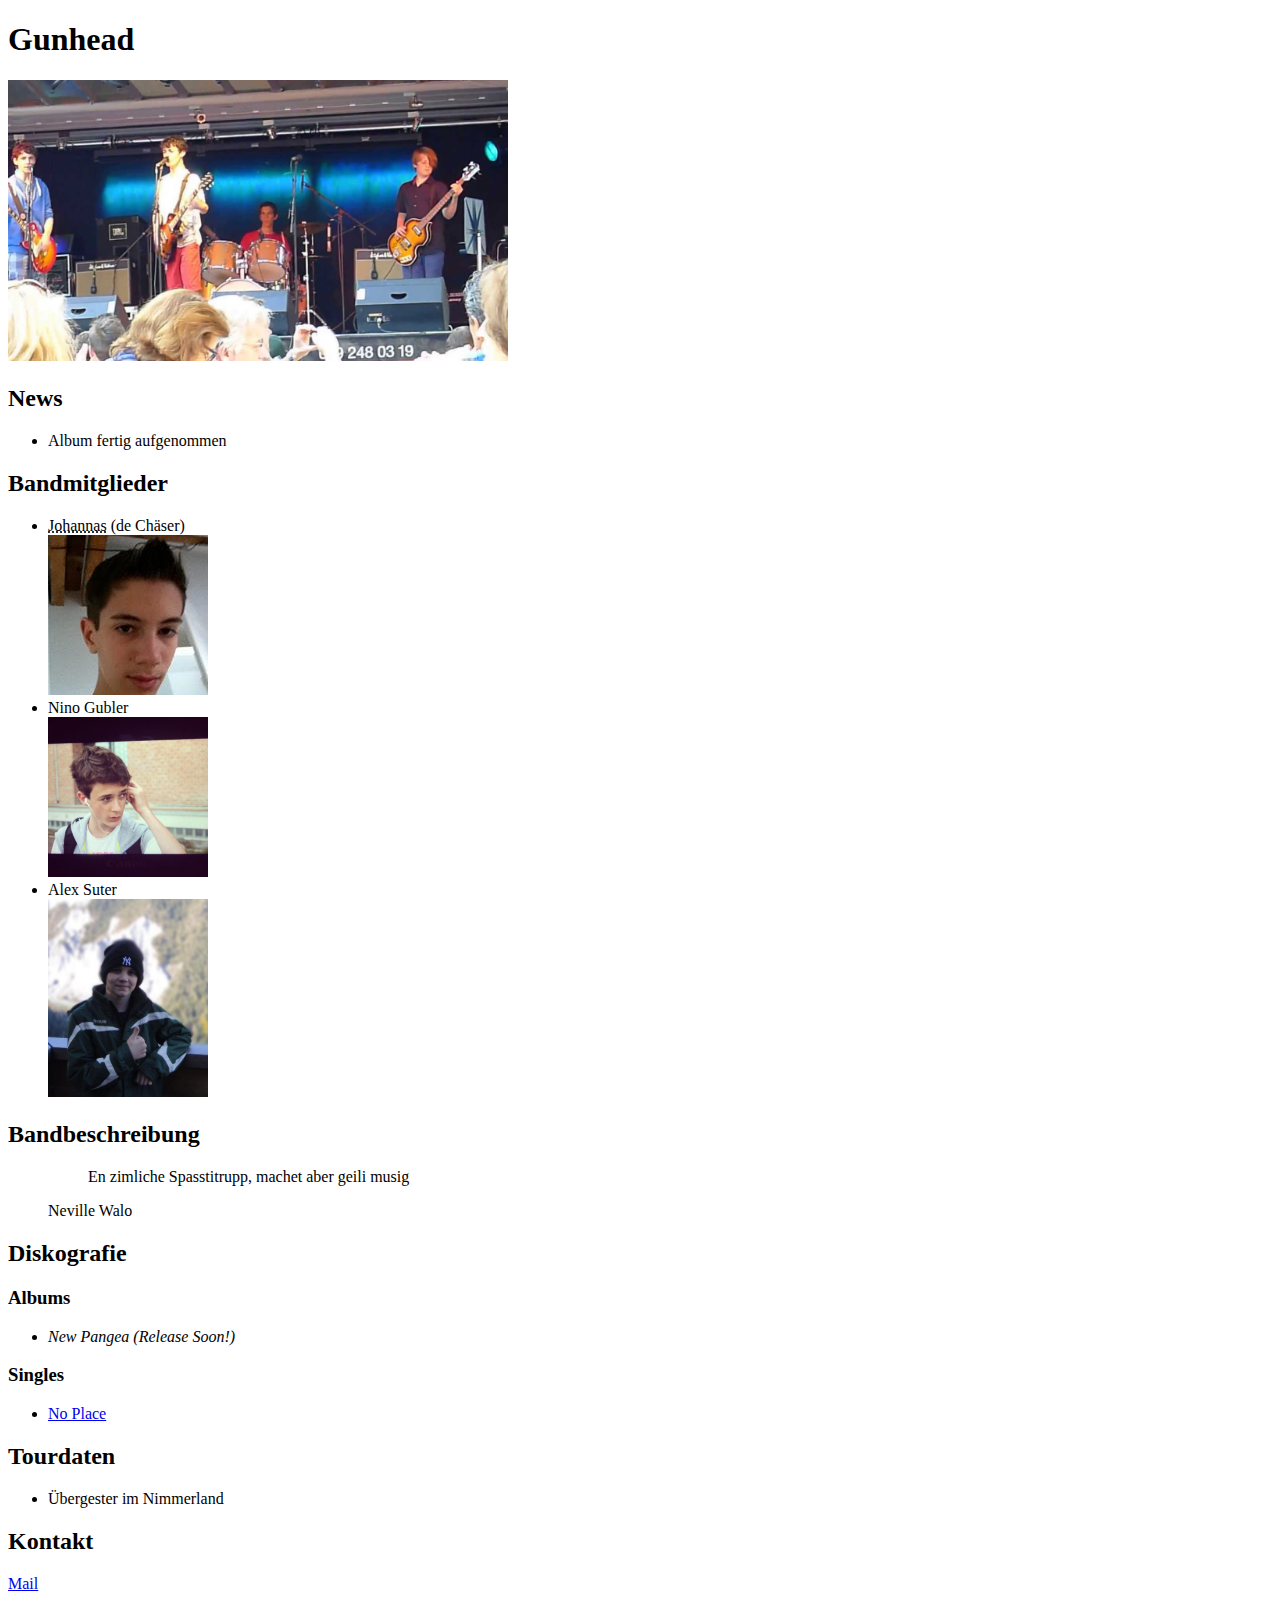
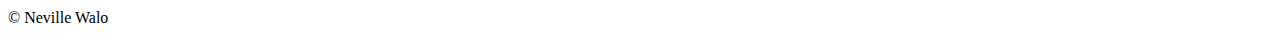
==== Gunhead.html @ 43dc77da "Intermediate Done" ====
<!DOCTYPE html>
<html lang="de">
<head>
    <meta charset="UTF-8">
    <meta name="description">
    <meta content="Website of Gundhead. A metal band">
    <title>Gunhead </title>
</head>
<body>
<h1>Gunhead</h1>
<img src="images/gunhead.jpg" width="500">

<h2>News</h2>
<ul>
    <li> Album fertig aufgenommen</li>
</ul>

<h2 id="Bandmitglieder">Bandmitglieder</h2>
<ul>
    <li><abbr title="SPASST!"> Johannas</abbr> (de Chäser) <br> <img src="images/johannes.jpg" width="160"></li>
    <li>Nino Gubler <br> <img src="images/nino.jpg" width="160"></li>
    <li>Alex Suter <br> <img src="images/alex.jpg" width="160"></li>
</ul>

<h2 id="Bandbeschreibung">Bandbeschreibung</h2>
<figure>
    <blockquote>En zimliche Spasstitrupp, machet aber geili musig</blockquote>
    <figcaption>Neville Walo</figcaption>
</figure>



<h2>Diskografie</h2>
<h3>Albums</h3>
<ul>
    <li><em>New Pangea (Release Soon!)</em></li>
</ul>

<h3>Singles</h3>
<ul>
    <li><a href="https://www.youtube.com/watch?v=WcLRz_9ASv8">No Place</a></li>
</ul>

<h2>Tourdaten</h2>
<ul>
    <li> Übergester im Nimmerland</li>
</ul>

<h2>Kontakt</h2>
<a href="mailto:dejojohetenchline@penis.ch">Mail</a>
<footer>
    <p> &copy; Neville Walo</p>
</footer>
</body>
</html>
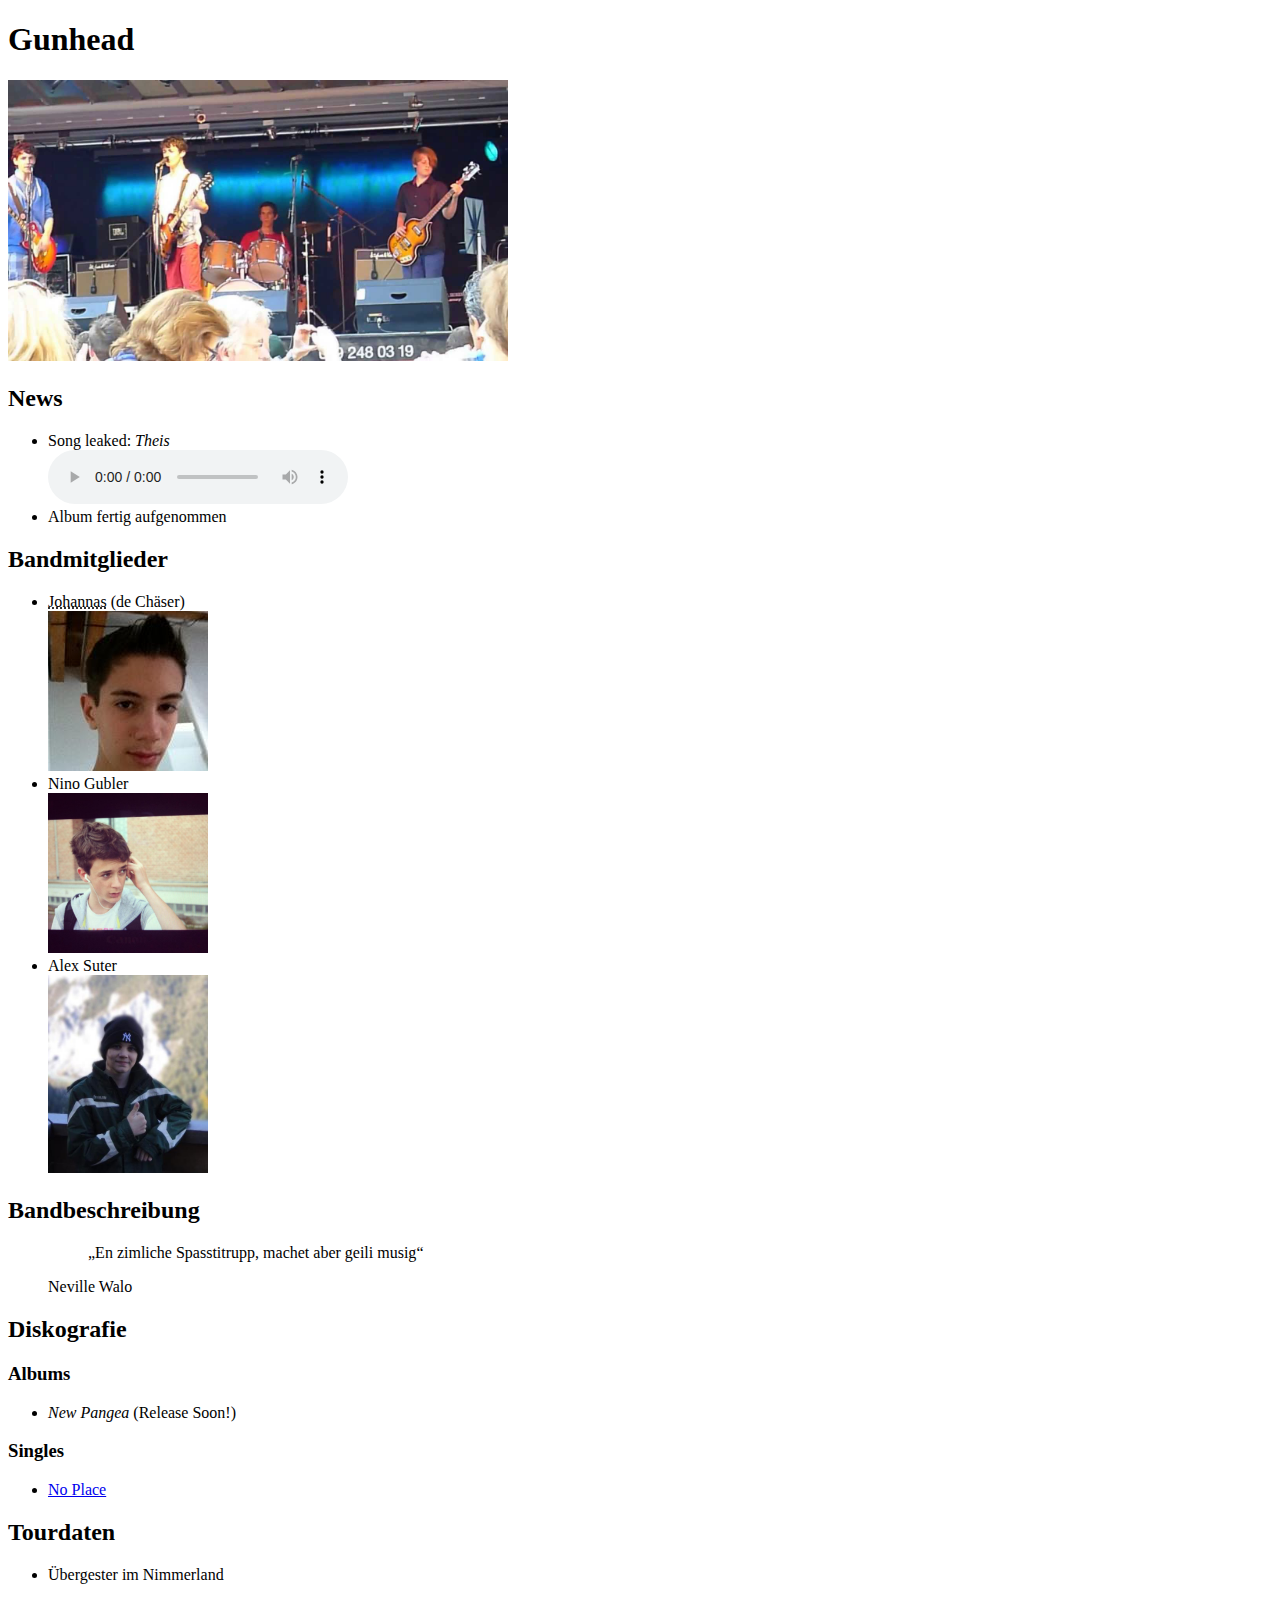
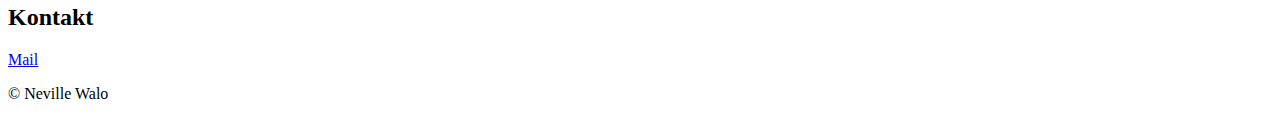
==== commit b8a3b665: "Added some fixes" ====
--- a/Gunhead.html
+++ b/Gunhead.html
@@ -1,6 +1,7 @@
 <!DOCTYPE html>
 <html lang="de">
 <head>
+    <link rel="icon" href="Images/gun.jpg">
     <meta charset="UTF-8">
     <meta name="description">
     <meta content="Website of Gundhead. A metal band">
@@ -8,32 +9,37 @@
 </head>
 <body>
 <h1>Gunhead</h1>
-<img src="images/gunhead.jpg" width="500">
+<img src="Images/gunhead.jpg" width="500">
 
 <h2>News</h2>
 <ul>
+    <li>Song leaked: <em>Theis</em> <br>
+        <audio controls>
+            <source src="Audio/Theis.mp3" type="audio/mpeg" title="Theis">
+            Your browser does not support the audio element.
+        </audio>
+    </li>
     <li> Album fertig aufgenommen</li>
 </ul>
 
 <h2 id="Bandmitglieder">Bandmitglieder</h2>
 <ul>
-    <li><abbr title="SPASST!"> Johannas</abbr> (de Chäser) <br> <img src="images/johannes.jpg" width="160"></li>
-    <li>Nino Gubler <br> <img src="images/nino.jpg" width="160"></li>
-    <li>Alex Suter <br> <img src="images/alex.jpg" width="160"></li>
+    <li><abbr title="SPASST!"> Johannas</abbr> (de Chäser) <br> <img src="Images/johannes.jpg" width="160"></li>
+    <li>Nino Gubler <br> <img src="Images/nino.jpg" width="160"></li>
+    <li>Alex Suter <br> <img src="Images/alex.jpg" width="160"></li>
 </ul>
 
 <h2 id="Bandbeschreibung">Bandbeschreibung</h2>
 <figure>
-    <blockquote>En zimliche Spasstitrupp, machet aber geili musig</blockquote>
+    <blockquote><q>En zimliche Spasstitrupp, machet aber geili musig</q></blockquote>
     <figcaption>Neville Walo</figcaption>
 </figure>
-
 
 
 <h2>Diskografie</h2>
 <h3>Albums</h3>
 <ul>
-    <li><em>New Pangea (Release Soon!)</em></li>
+    <li><em>New Pangea</em> (Release Soon!)</li>
 </ul>
 
 <h3>Singles</h3>
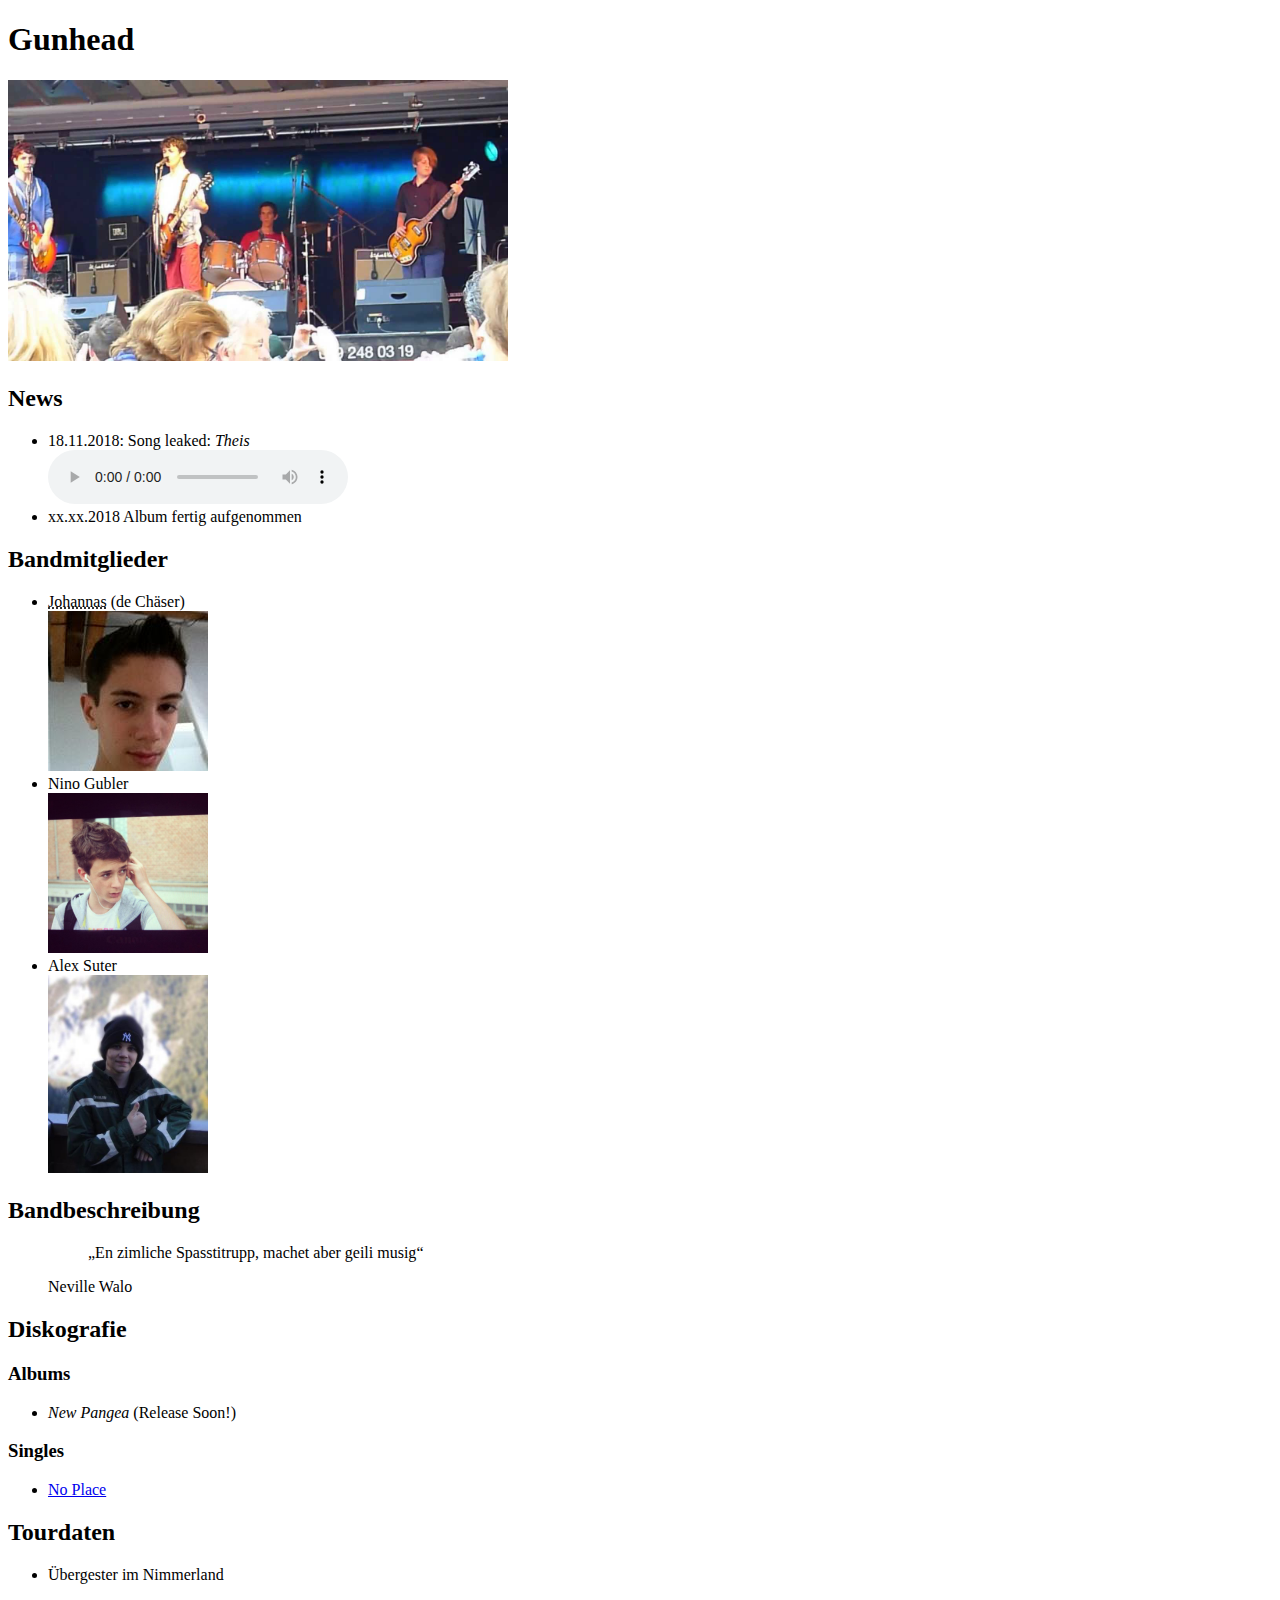
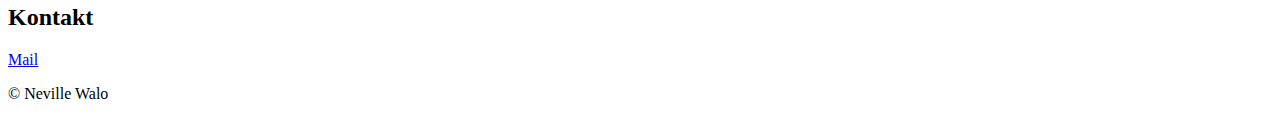
==== commit 38617d62: "Datum Added" ====
--- a/Gunhead.html
+++ b/Gunhead.html
@@ -13,13 +13,13 @@
 
 <h2>News</h2>
 <ul>
-    <li>Song leaked: <em>Theis</em> <br>
+    <li>18.11.2018: Song leaked: <em>Theis</em> <br>
         <audio controls>
             <source src="Audio/Theis.mp3" type="audio/mpeg" title="Theis">
             Your browser does not support the audio element.
         </audio>
     </li>
-    <li> Album fertig aufgenommen</li>
+    <li>xx.xx.2018 Album fertig aufgenommen</li>
 </ul>
 
 <h2 id="Bandmitglieder">Bandmitglieder</h2>
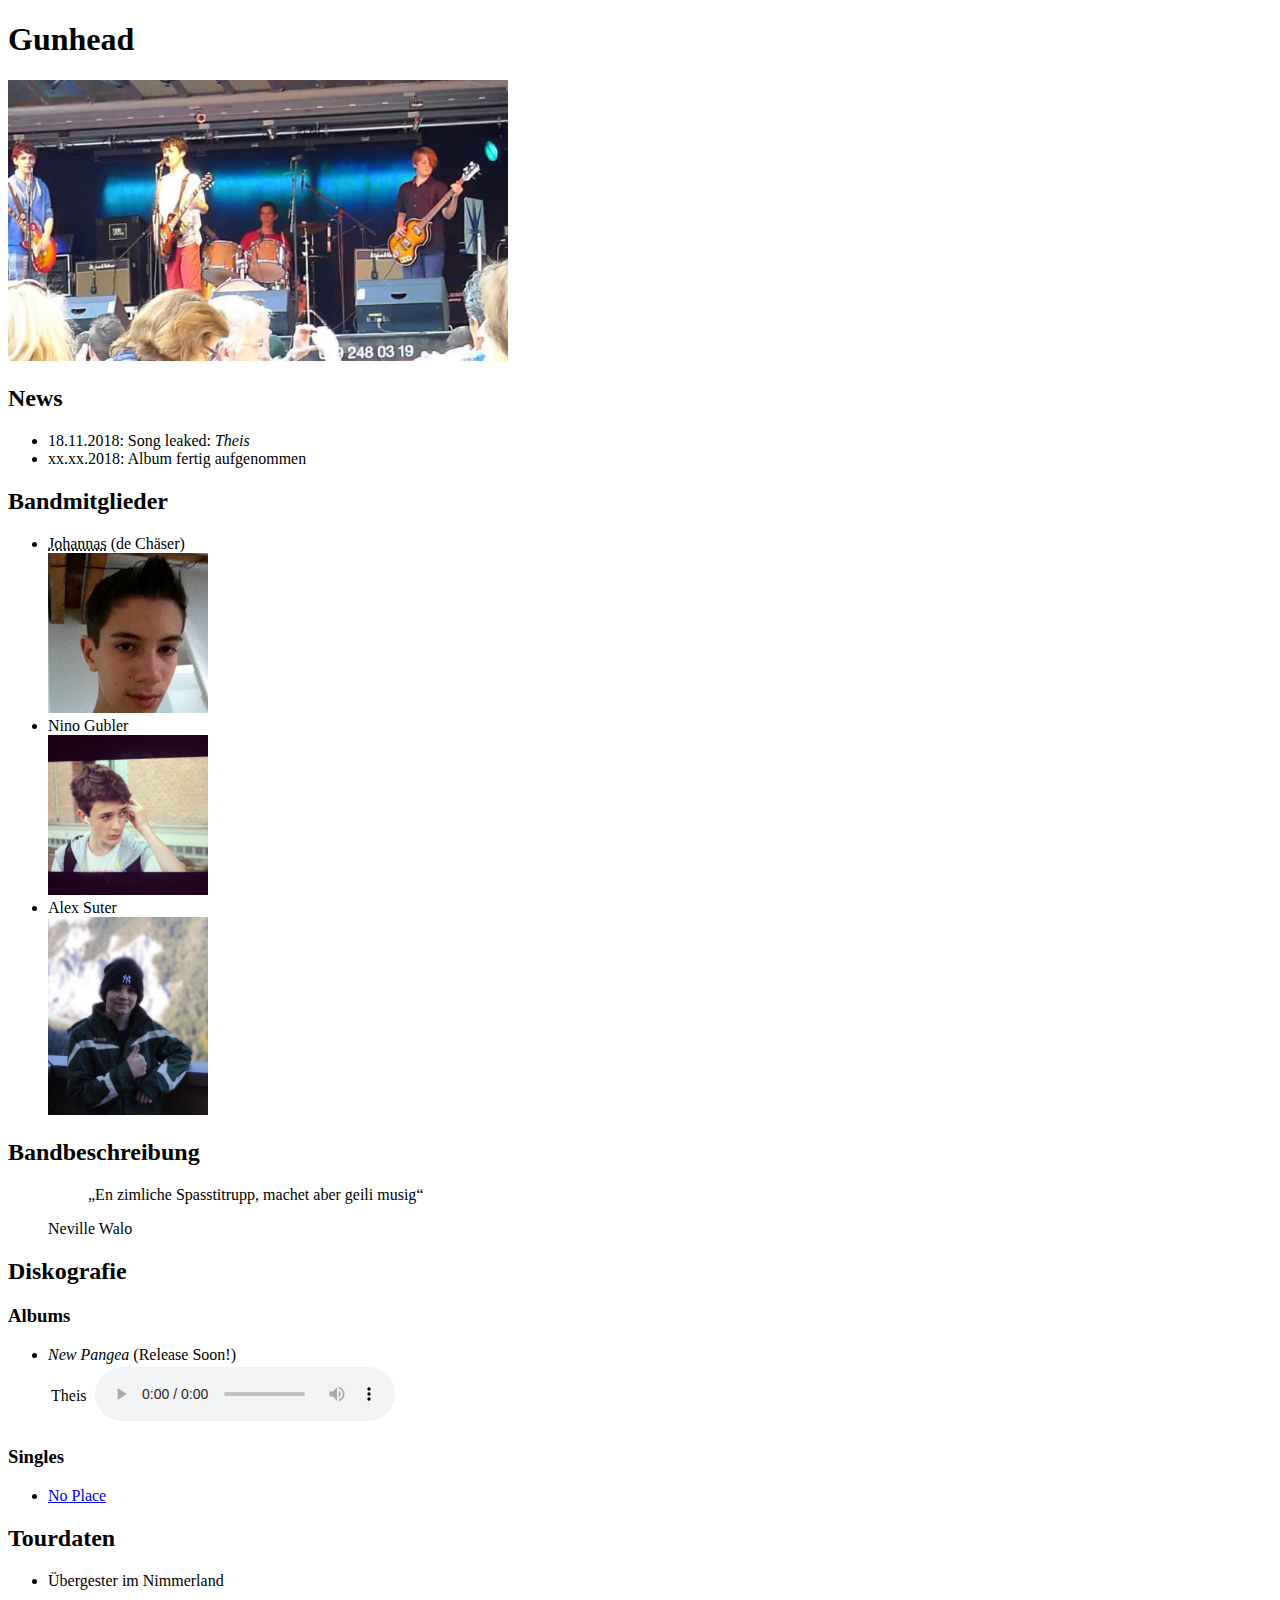
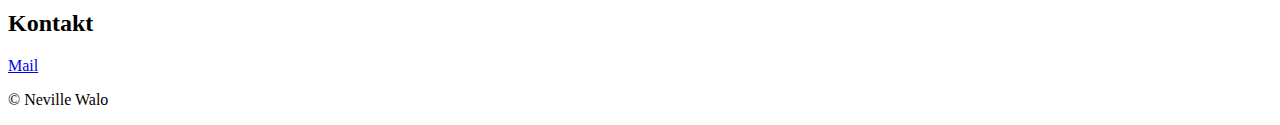
==== commit 2abae807: "changed place of audio" ====
--- a/Gunhead.html
+++ b/Gunhead.html
@@ -11,49 +11,75 @@
 <h1>Gunhead</h1>
 <img src="Images/gunhead.jpg" width="500">
 
-<h2>News</h2>
-<ul>
-    <li>18.11.2018: Song leaked: <em>Theis</em> <br>
-        <audio controls>
-            <source src="Audio/Theis.mp3" type="audio/mpeg" title="Theis">
-            Your browser does not support the audio element.
-        </audio>
-    </li>
-    <li>xx.xx.2018 Album fertig aufgenommen</li>
-</ul>
+<div id="news">
+    <h2>News</h2>
+    <ul>
+        <li>18.11.2018: Song leaked: <em>Theis</em>
+        </li>
+        <li>xx.xx.2018: Album fertig aufgenommen</li>
+    </ul>
+</div>
 
-<h2 id="Bandmitglieder">Bandmitglieder</h2>
-<ul>
-    <li><abbr title="SPASST!"> Johannas</abbr> (de Chäser) <br> <img src="Images/johannes.jpg" width="160"></li>
-    <li>Nino Gubler <br> <img src="Images/nino.jpg" width="160"></li>
-    <li>Alex Suter <br> <img src="Images/alex.jpg" width="160"></li>
-</ul>
+<div id="Bandmitglieder">
+    <h2>Bandmitglieder</h2>
+    <ul>
+        <li><abbr title="SPASST!"> Johannas</abbr> (de Chäser) <br> <img src="Images/johannes.jpg" width="160"></li>
+        <li>Nino Gubler <br> <img src="Images/nino.jpg" width="160"></li>
+        <li>Alex Suter <br> <img src="Images/alex.jpg" width="160"></li>
+    </ul>
+</div>
 
-<h2 id="Bandbeschreibung">Bandbeschreibung</h2>
-<figure>
-    <blockquote><q>En zimliche Spasstitrupp, machet aber geili musig</q></blockquote>
-    <figcaption>Neville Walo</figcaption>
-</figure>
+<div id="Bandbeschreibung">
+    <h2>Bandbeschreibung</h2>
+    <figure>
+        <blockquote><q>En zimliche Spasstitrupp, machet aber geili musig</q></blockquote>
+        <figcaption>Neville Walo</figcaption>
+    </figure>
+</div>
 
 
-<h2>Diskografie</h2>
-<h3>Albums</h3>
-<ul>
-    <li><em>New Pangea</em> (Release Soon!)</li>
-</ul>
+<div id="discography">
+    <h2>Diskografie</h2>
+    <h3>Albums</h3>
+    <ul>
+        <li><em>New Pangea</em> (Release Soon!) <br>
+            <table>
+                <tr>
+                    <td>Theis</td>
+                    <td></td>
+                    <td>
+                        <audio controls>
+                            <source src="Audio/Theis.mp3" type="audio/mpeg" title="Theis ">
+                            Your browser does not support the audio element.
+                        </audio>
+                    </td>
+                </tr>
 
-<h3>Singles</h3>
-<ul>
-    <li><a href="https://www.youtube.com/watch?v=WcLRz_9ASv8">No Place</a></li>
-</ul>
+            </table>
 
-<h2>Tourdaten</h2>
-<ul>
-    <li> Übergester im Nimmerland</li>
-</ul>
+        </li>
 
-<h2>Kontakt</h2>
-<a href="mailto:dejojohetenchline@penis.ch">Mail</a>
+    </ul>
+
+    <h3>Singles</h3>
+    <ul>
+        <li><a href="https://www.youtube.com/watch?v=WcLRz_9ASv8">No Place</a></li>
+    </ul>
+
+</div>
+
+<div id="Tourdaten">
+    <h2>Tourdaten</h2>
+    <ul>
+        <li> Übergester im Nimmerland</li>
+    </ul>
+</div>
+
+<div id="kontakt">
+    <h2>Kontakt</h2>
+    <a href="mailto:dejojohetenchline@penis.ch">Mail</a>
+</div>
+
 <footer>
     <p> &copy; Neville Walo</p>
 </footer>
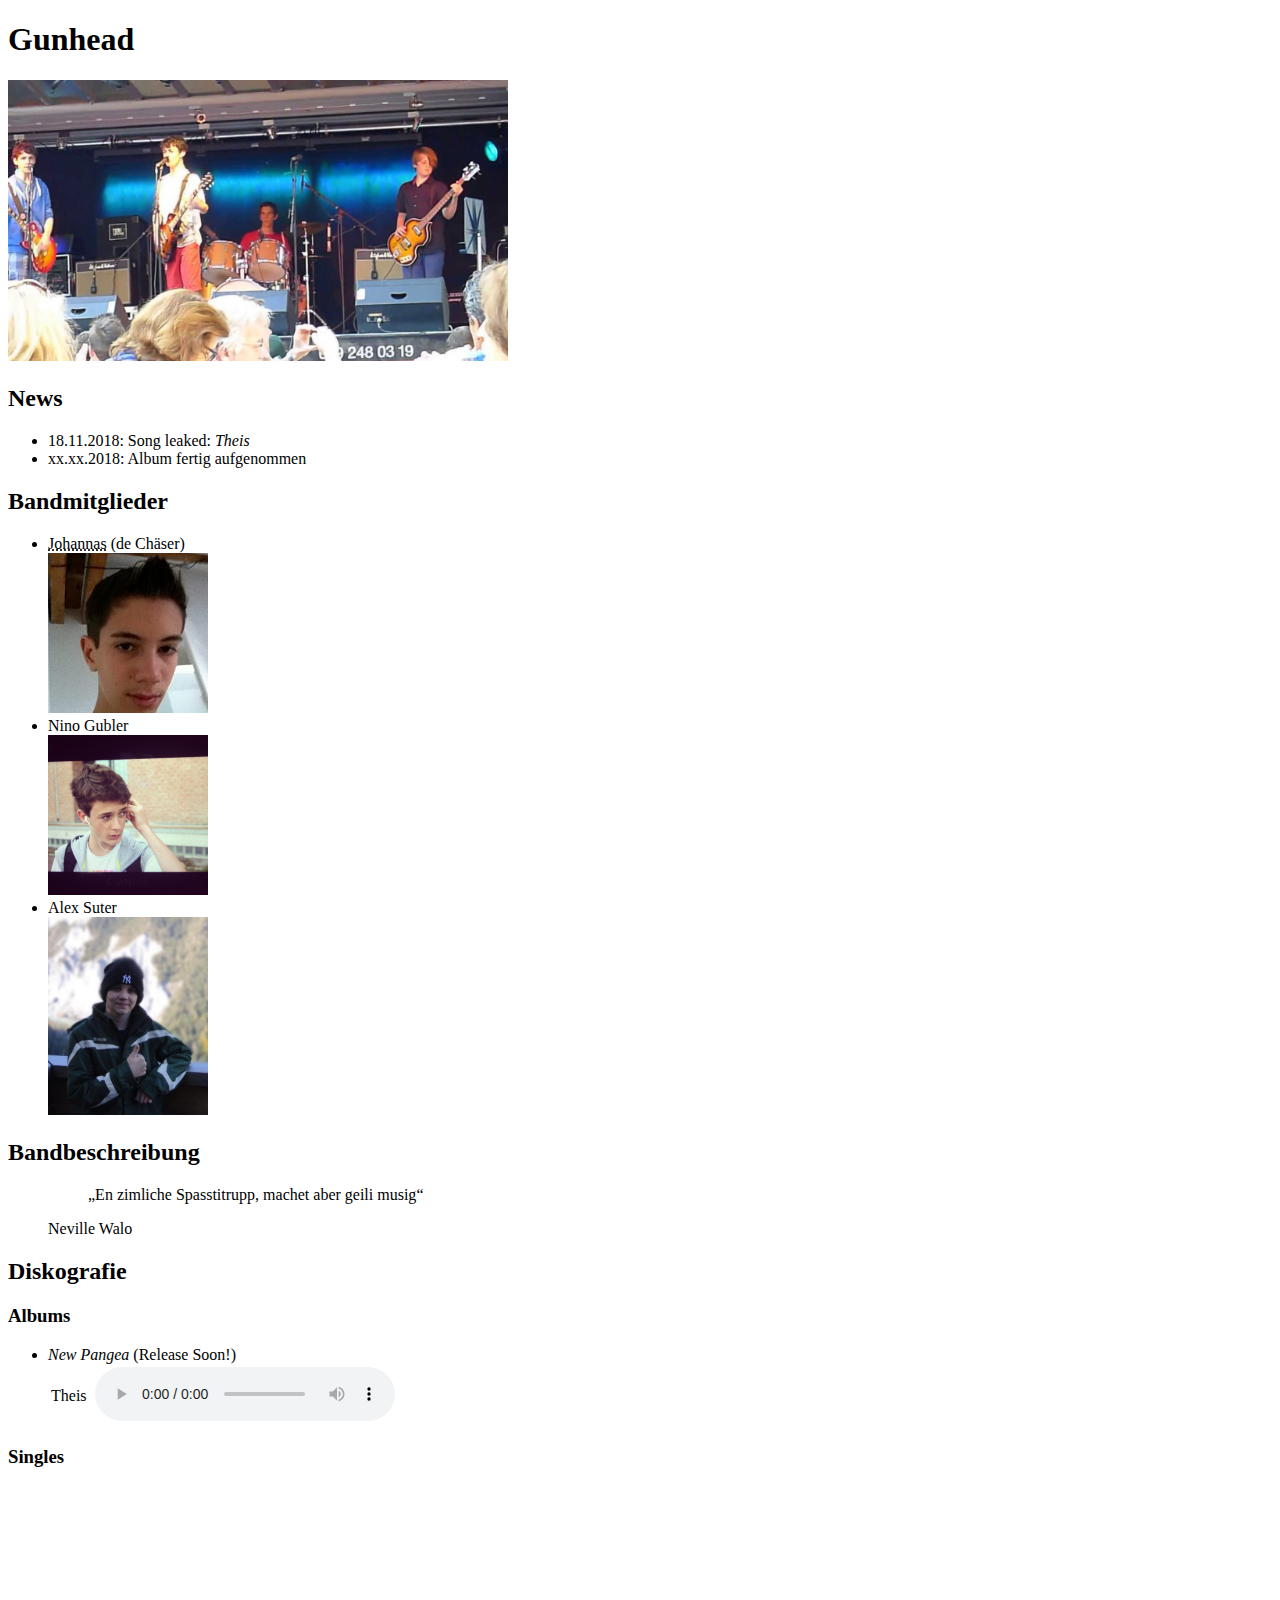
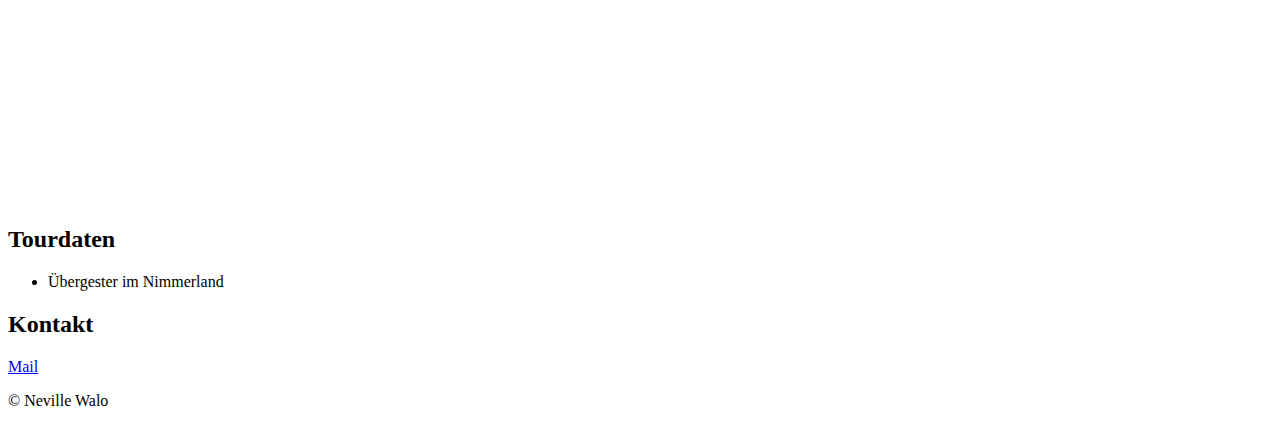
==== commit 29f83fac: "added youtube embedded" ====
--- a/Gunhead.html
+++ b/Gunhead.html
@@ -42,29 +42,32 @@
     <h2>Diskografie</h2>
     <h3>Albums</h3>
     <ul>
-        <li><em>New Pangea</em> (Release Soon!) <br>
-            <table>
-                <tr>
-                    <td>Theis</td>
-                    <td></td>
-                    <td>
-                        <audio controls>
-                            <source src="Audio/Theis.mp3" type="audio/mpeg" title="Theis ">
-                            Your browser does not support the audio element.
-                        </audio>
-                    </td>
-                </tr>
+        <li><em>New Pangea</em> (Release Soon!)
+            <div style="text-indent:10px;">
+                <table>
+                    <tr>
+                        <td>Theis</td>
+                        <td></td>
+                        <td>
+                            <audio controls>
+                                <source src="Audio/Theis.mp3" type="audio/mpeg" title="Theis ">
+                                Your browser does not support the audio element.
+                            </audio>
+                        </td>
+                    </tr>
 
-            </table>
+                </table>
+            </div>
+
 
         </li>
 
     </ul>
 
     <h3>Singles</h3>
-    <ul>
-        <li><a href="https://www.youtube.com/watch?v=WcLRz_9ASv8">No Place</a></li>
-    </ul>
+    <iframe width="560" height="315" src="https://www.youtube-nocookie.com/embed/WcLRz_9ASv8?rel=0"
+            frameborder="0" allow="accelerometer; autoplay; encrypted-media; gyroscope; picture-in-picture"
+            allowfullscreen></iframe>
 
 </div>
 
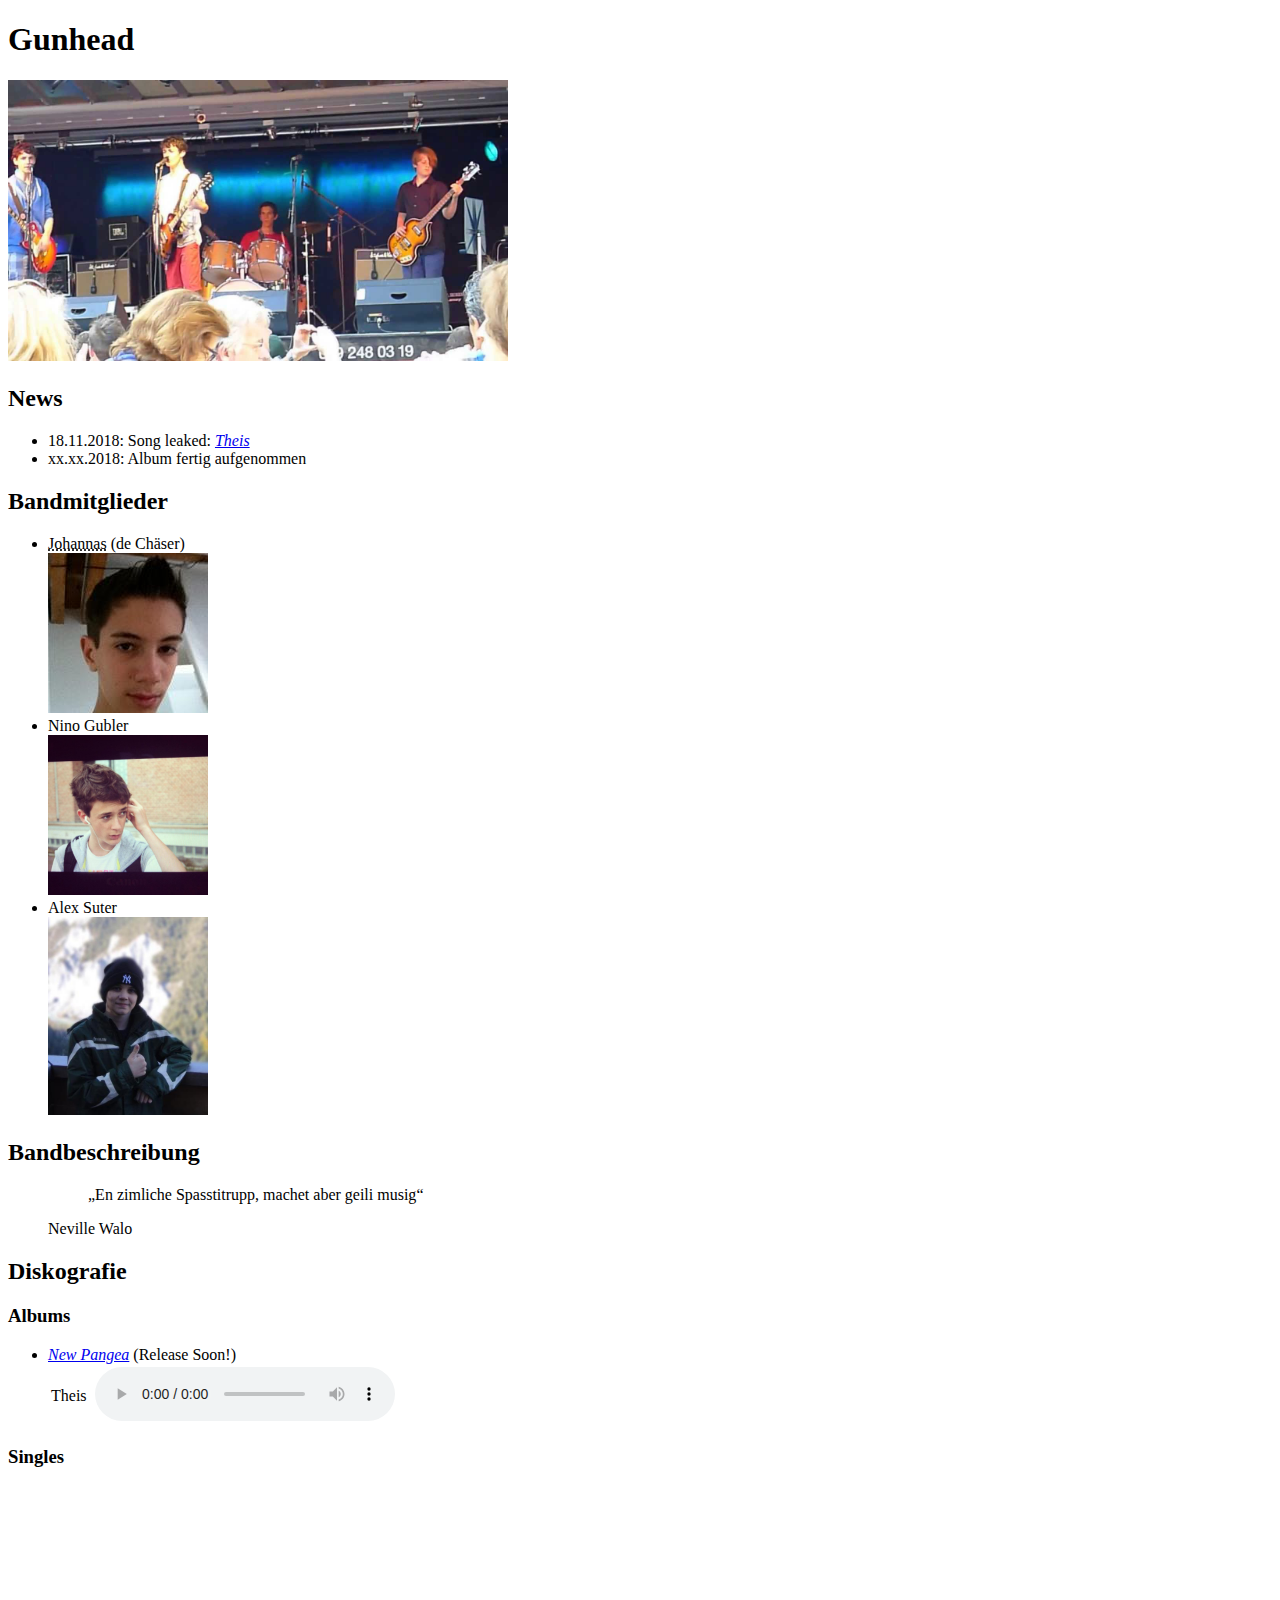
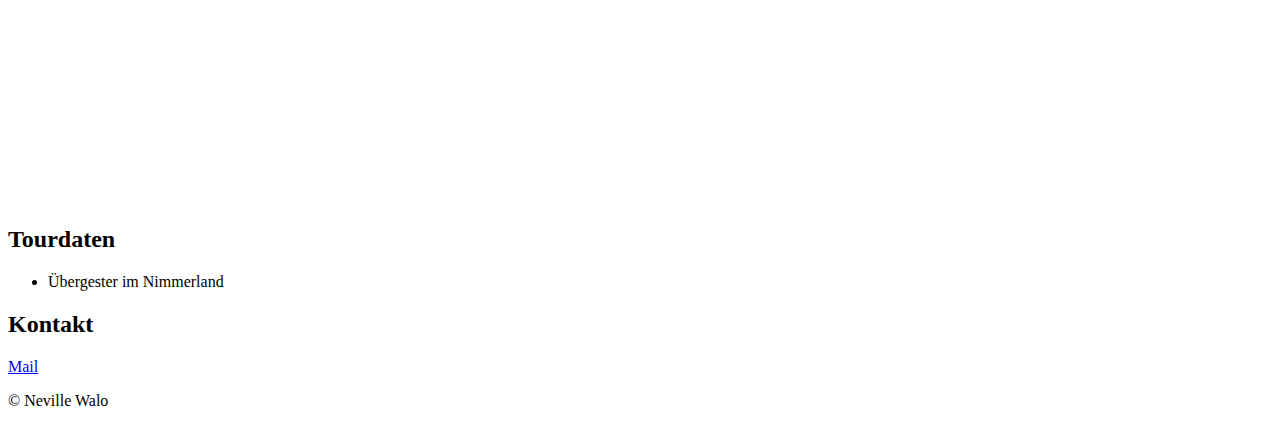
==== commit 36b4751c: "Added Download" ====
--- a/Gunhead.html
+++ b/Gunhead.html
@@ -14,7 +14,7 @@
 <div id="news">
     <h2>News</h2>
     <ul>
-        <li>18.11.2018: Song leaked: <em>Theis</em>
+        <li>18.11.2018: Song leaked: <a href="#theis"><em>Theis</em></a>
         </li>
         <li>xx.xx.2018: Album fertig aufgenommen</li>
     </ul>
@@ -42,15 +42,17 @@
     <h2>Diskografie</h2>
     <h3>Albums</h3>
     <ul>
-        <li><em>New Pangea</em> (Release Soon!)
+        <li><a href="Audio/2018%20-%20New%20Pangea%20-%20Gunhead.7z" download><em>New Pangea</em></a> (Release
+            Soon!)
             <div style="text-indent:10px;">
                 <table>
                     <tr>
-                        <td>Theis</td>
+                        <td id="theis">Theis</td>
                         <td></td>
                         <td>
                             <audio controls>
-                                <source src="Audio/Theis.mp3" type="audio/mpeg" title="Theis ">
+                                <source src="Audio/2018%20-%20New%20Pangea%20-%20Gunhead/Theis.mp3" type="audio/mpeg"
+                                        title="Theis ">
                                 Your browser does not support the audio element.
                             </audio>
                         </td>
